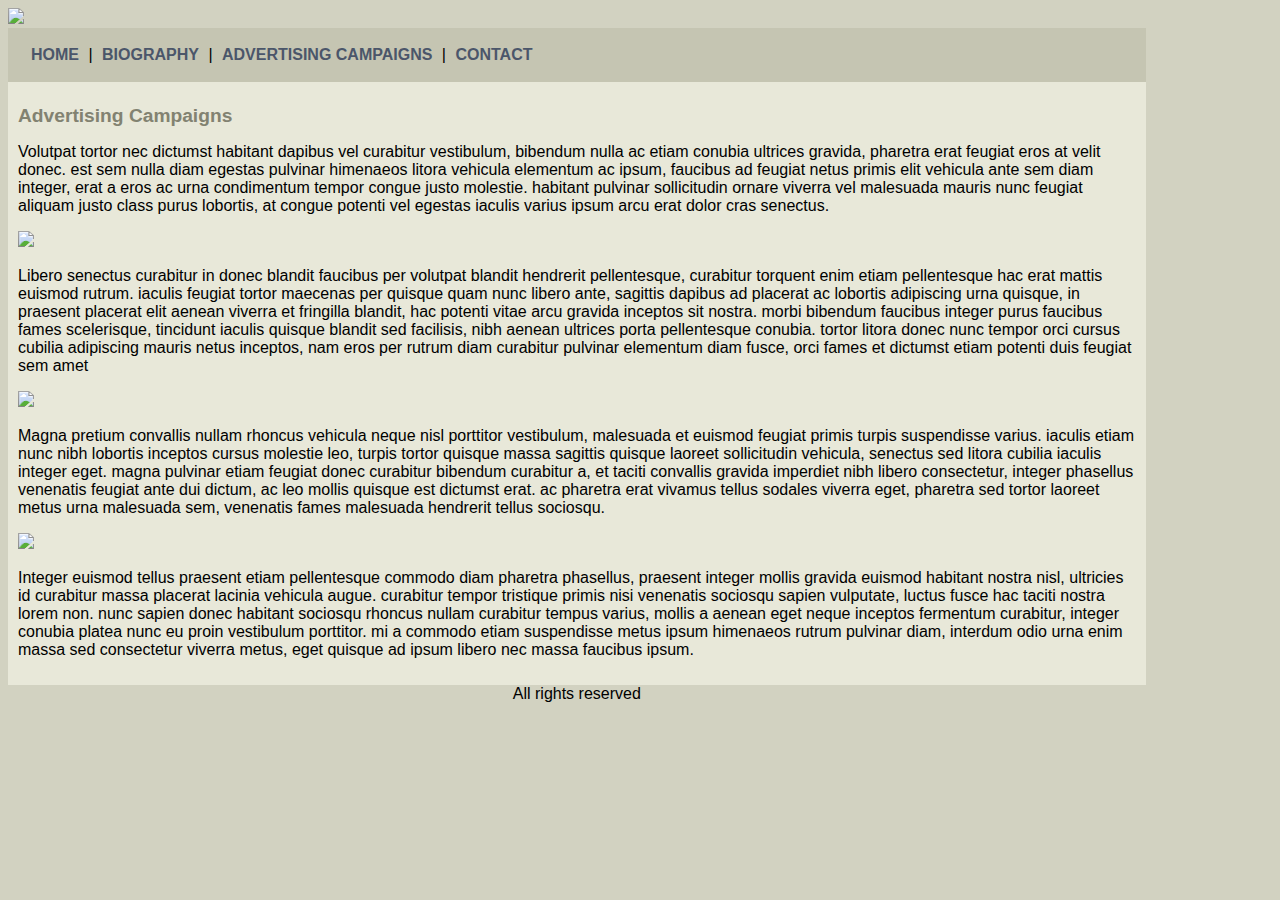
==== advertising-campaigns.html @ dd5fc25d "Adding the HTML Advertising Campaigns page" ====
<!DOCTYPE html>
<html lang="en">
   <head>
      <title>Anna Bella - Advertising Campaigns</title>
      <meta charset="utf-8">
      <link rel="stylesheet" type="text/css" href="style.css">
   </head>

   <body>
      <div id="principal">
   
         <img src="images/capa.png">

         <div id="menu">

            <a href="index.html">HOME</a> |
            <a href="biography.html">BIOGRAPHY</a> |
            <a href="advertising-campaigns.html">ADVERTISING CAMPAIGNS</a> |
            <a href="contact.html">CONTACT</a>

         </div>

         <div id="content">

            <h1>Advertising Campaigns</h1>
            
            <p>
               Volutpat tortor nec dictumst habitant dapibus vel curabitur vestibulum, bibendum nulla ac etiam conubia ultrices gravida, pharetra erat feugiat eros at velit donec. est sem nulla diam egestas pulvinar himenaeos litora vehicula elementum ac ipsum, faucibus ad feugiat netus primis elit vehicula ante sem diam integer, erat a eros ac urna condimentum tempor congue justo molestie. habitant pulvinar sollicitudin ornare viverra vel malesuada mauris nunc feugiat aliquam justo class purus lobortis, at congue potenti vel egestas iaculis varius ipsum arcu erat dolor cras senectus. 
            </p>
            
            <img src="images/foto1.png" class="img-campaigns">

            <p>
               Libero senectus curabitur in donec blandit faucibus per volutpat blandit hendrerit pellentesque, curabitur torquent enim etiam pellentesque hac erat mattis euismod rutrum. iaculis feugiat tortor maecenas per quisque quam nunc libero ante, sagittis dapibus ad placerat ac lobortis adipiscing urna quisque, in praesent placerat elit aenean viverra et fringilla blandit, hac potenti vitae arcu gravida inceptos sit nostra. morbi bibendum faucibus integer purus faucibus fames scelerisque, tincidunt iaculis quisque blandit sed facilisis, nibh aenean ultrices porta pellentesque conubia. tortor litora donec nunc tempor orci cursus cubilia adipiscing mauris netus inceptos, nam eros per rutrum diam curabitur pulvinar elementum diam fusce, orci fames et dictumst etiam potenti duis feugiat sem amet
            </p>

            <img src="images/foto2.png" class="img-campaigns">

            <p>
               Magna pretium convallis nullam rhoncus vehicula neque nisl porttitor vestibulum, malesuada et euismod feugiat primis turpis suspendisse varius. iaculis etiam nunc nibh lobortis inceptos cursus molestie leo, turpis tortor quisque massa sagittis quisque laoreet sollicitudin vehicula, senectus sed litora cubilia iaculis integer eget. magna pulvinar etiam feugiat donec curabitur bibendum curabitur a, et taciti convallis gravida imperdiet nibh libero consectetur, integer phasellus venenatis feugiat ante dui dictum, ac leo mollis quisque est dictumst erat. ac pharetra erat vivamus tellus sodales viverra eget, pharetra sed tortor laoreet metus urna malesuada sem, venenatis fames malesuada hendrerit tellus sociosqu.
            </p>

            <img src="images/foto3.png" class="img-campaigns">

            <p>
               Integer euismod tellus praesent etiam pellentesque commodo diam pharetra phasellus, praesent integer mollis gravida euismod habitant nostra nisl, ultricies id curabitur massa placerat lacinia vehicula augue. curabitur tempor tristique primis nisi venenatis sociosqu sapien vulputate, luctus fusce hac taciti nostra lorem non. nunc sapien donec habitant sociosqu rhoncus nullam curabitur tempus varius, mollis a aenean eget neque inceptos fermentum curabitur, integer conubia platea nunc eu proin vestibulum porttitor. mi a commodo etiam suspendisse metus ipsum himenaeos rutrum pulvinar diam, interdum odio urna enim massa sed consectetur viverra metus, eget quisque ad ipsum libero nec massa faucibus ipsum. 
            </p>

         </div>

         <div class="centralize" id="footer">
            All rights reserved
         </div>

      </div>

   </body>

</html>
---- style.css ----
body {
	background: #d2d2c1 url('images/fundo.png');
	font: 16px Arial, helvetica, sans-serif;
}

#principal {
	width: 90%;
}

#menu {
	background: #c5c5b2;
	padding: 18px;
}

#content {
	background: #e8e8d9;
	padding: 10px;
}

a {
	color: #4b566a;
	text-decoration: none;
	font-weight: bold;
	padding: 5px;
}

.centralize {
	text-align: center;
}

h1 {
	color: #828271;
	font-size: 1.2em;
}
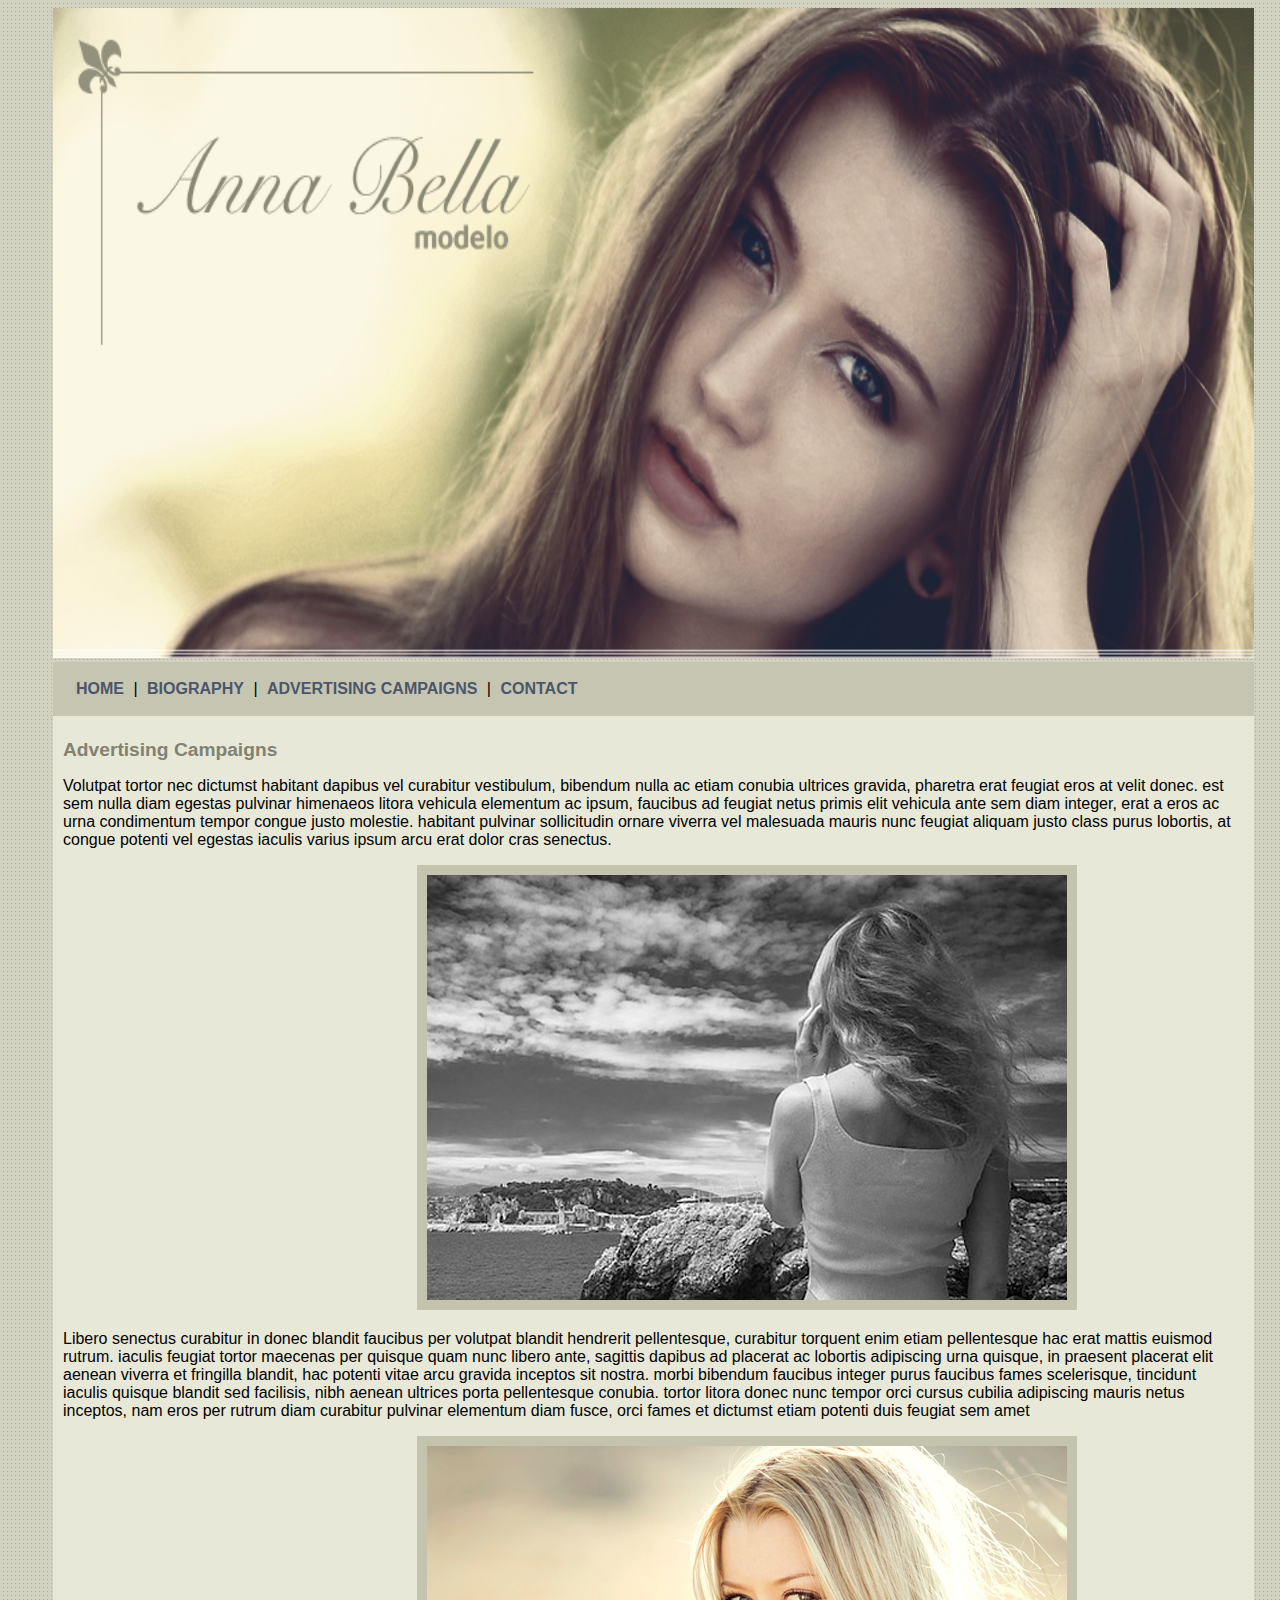
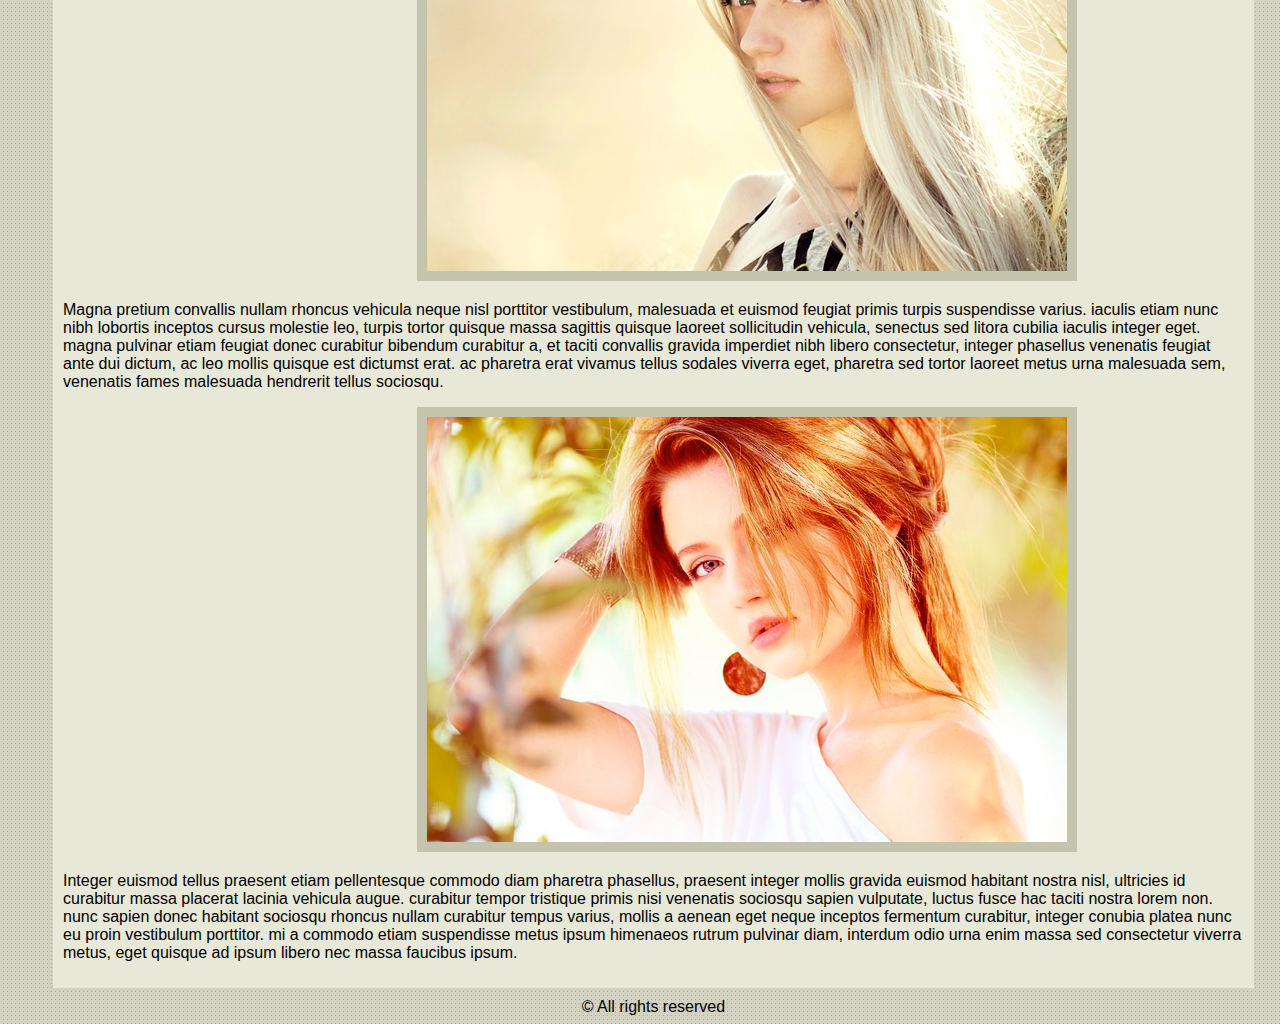
==== commit 60e9225e: "Apllying CSS at Contact Page" ====
--- a/advertising-campaigns.html
+++ b/advertising-campaigns.html
@@ -9,7 +9,7 @@
    <body>
       <div id="principal">
    
-         <img src="images/capa.png">
+         <img class="capa" src="images/capa.png">
 
          <div id="menu">
 
@@ -49,7 +49,7 @@
          </div>
 
          <div class="centralize" id="footer">
-            All rights reserved
+            &copy; All rights reserved
          </div>
 
       </div>
--- a/style.css
+++ b/style.css
@@ -4,9 +4,13 @@
 }
 
 #principal {
-	width: 90%;
+	width: 95%;
+	margin: 0px 40px 0px 45px;
 }
-
+.capa {
+	width: 100%;
+	height: 650px;
+}
 #menu {
 	background: #c5c5b2;
 	padding: 18px;
@@ -15,6 +19,11 @@
 #content {
 	background: #e8e8d9;
 	padding: 10px;
+}
+
+#footer {
+	text-align: center;
+	margin-top: 10px;
 }
 
 a {
@@ -28,7 +37,60 @@
 	text-align: center;
 }
 
+.img-campaigns { 
+	margin-left: 30%;
+	border: 10px solid #c3c3ae;
+}
+
 h1 {
 	color: #828271;
 	font-size: 1.2em;
+}
+
+/* CSS Contact */
+
+.input-padrao {
+	display: block;
+	margin: 0 0 20px;
+	padding: 10px 25px;
+	width: 50%;
+}
+
+.checkbox, .question {
+	margin: 20px 0px;
+}
+
+.enviar {
+	width: 30%;
+	margin-top: 10px;
+	margin-left: 30px;
+	padding: 15px 0;
+	background: orange;
+	color: white;
+	font-weight: bold;
+	font-size: 18px;
+	border: none;
+	border-radius: 5px;
+	transition: 1s all;
+	cursor: pointer;
+}
+
+.enviar:hover{
+	background: darkorange;
+	transform: scale(1.2); 
+}
+
+table {
+	margin: 20px 0 40px;
+}
+
+thead {
+	background: #555555;
+	color: white;
+	font-weight: bold;
+}
+
+td, th {
+	border: 1px solid #000000;
+	padding: 8px 15px;
 }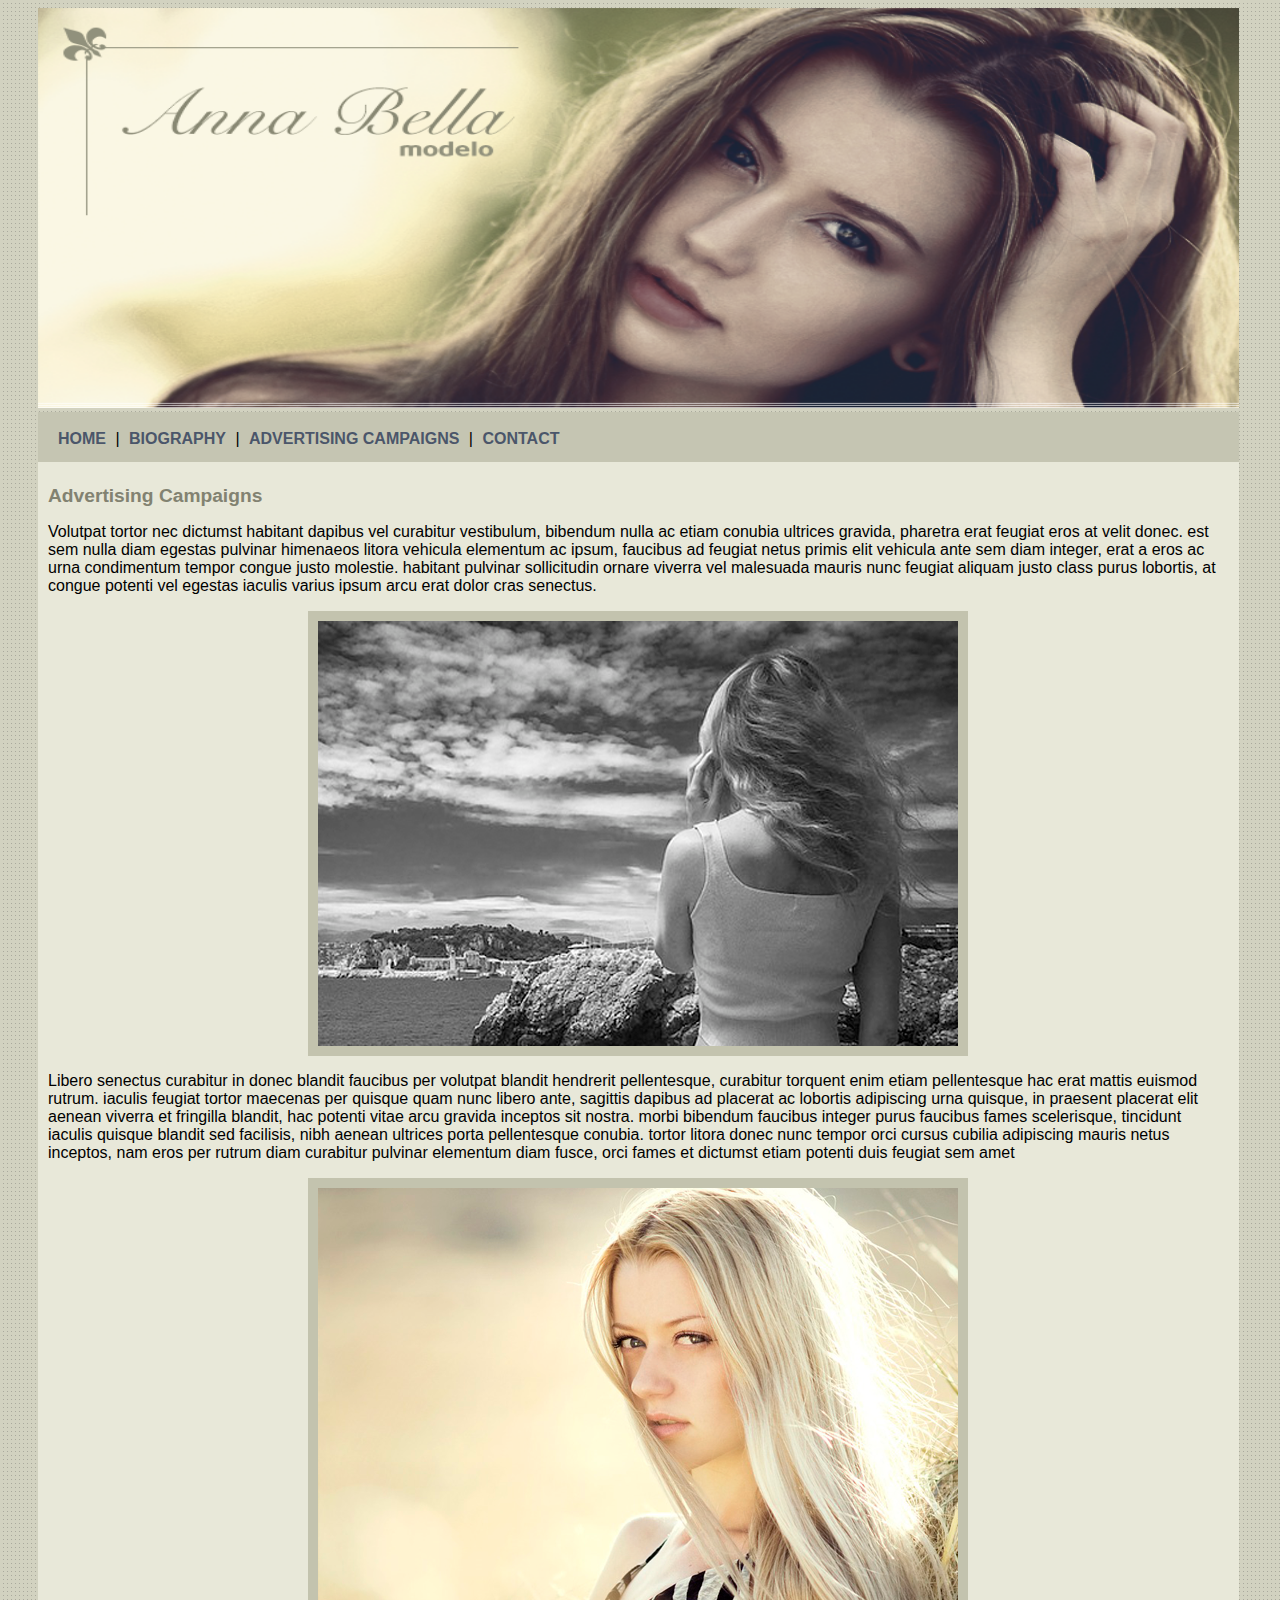
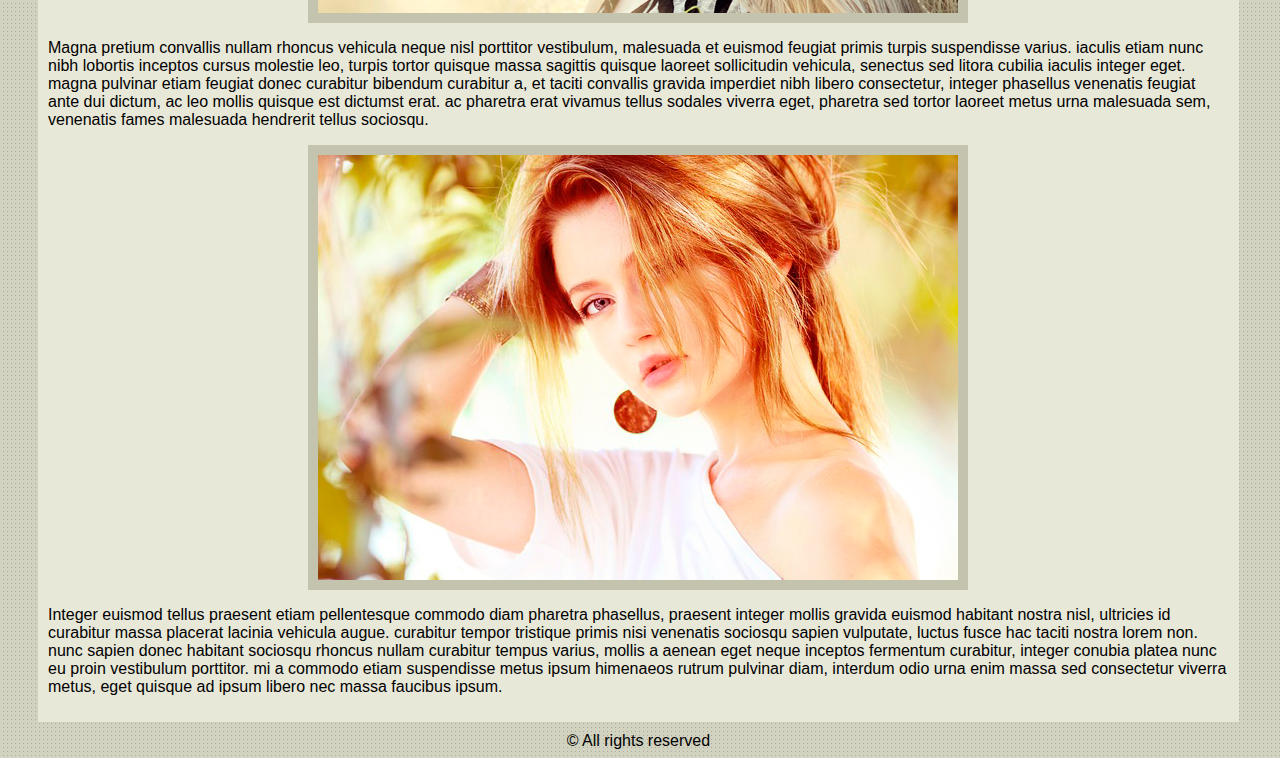
==== commit dbf2d07c: "Adding a NAV element in menu links" ====
--- a/advertising-campaigns.html
+++ b/advertising-campaigns.html
@@ -13,10 +13,12 @@
 
          <div id="menu">
 
-            <a href="index.html">HOME</a> |
-            <a href="biography.html">BIOGRAPHY</a> |
-            <a href="advertising-campaigns.html">ADVERTISING CAMPAIGNS</a> |
-            <a href="contact.html">CONTACT</a>
+            <nav>
+               <a href="index.html">HOME</a> |
+               <a href="biography.html">BIOGRAPHY</a> |
+               <a href="advertising-campaigns.html">ADVERTISING CAMPAIGNS</a> |
+               <a href="contact.html">CONTACT</a>
+            </nav>
 
          </div>
 
--- a/style.css
+++ b/style.css
@@ -5,15 +5,22 @@
 
 #principal {
 	width: 95%;
-	margin: 0px 40px 0px 45px;
+	margin: 0px 40px 0px 30px;
 }
 .capa {
 	width: 100%;
-	height: 650px;
+	height: 400px;
 }
+
 #menu {
 	background: #c5c5b2;
-	padding: 18px;
+	position: relative;
+	padding: 18px 0 32px 0;
+}
+
+nav {
+	position: absolute;	
+	padding: 0 0 0 15px;
 }
 
 #content {
@@ -38,8 +45,14 @@
 }
 
 .img-campaigns { 
-	margin-left: 30%;
+	display: block;
+    margin-left: auto;
+    margin-right: auto ;
 	border: 10px solid #c3c3ae;
+}
+
+.img-campaigns:hover {
+	opacity: 0.3;
 }
 
 h1 {
@@ -93,4 +106,17 @@
 td, th {
 	border: 1px solid #000000;
 	padding: 8px 15px;
+}
+
+@media screen and (max-width: 480px) {
+	
+	#menu { 
+		width: auto;
+	}
+	
+	nav  { 
+		position: static;
+		text-align: center;
+	}
+
 }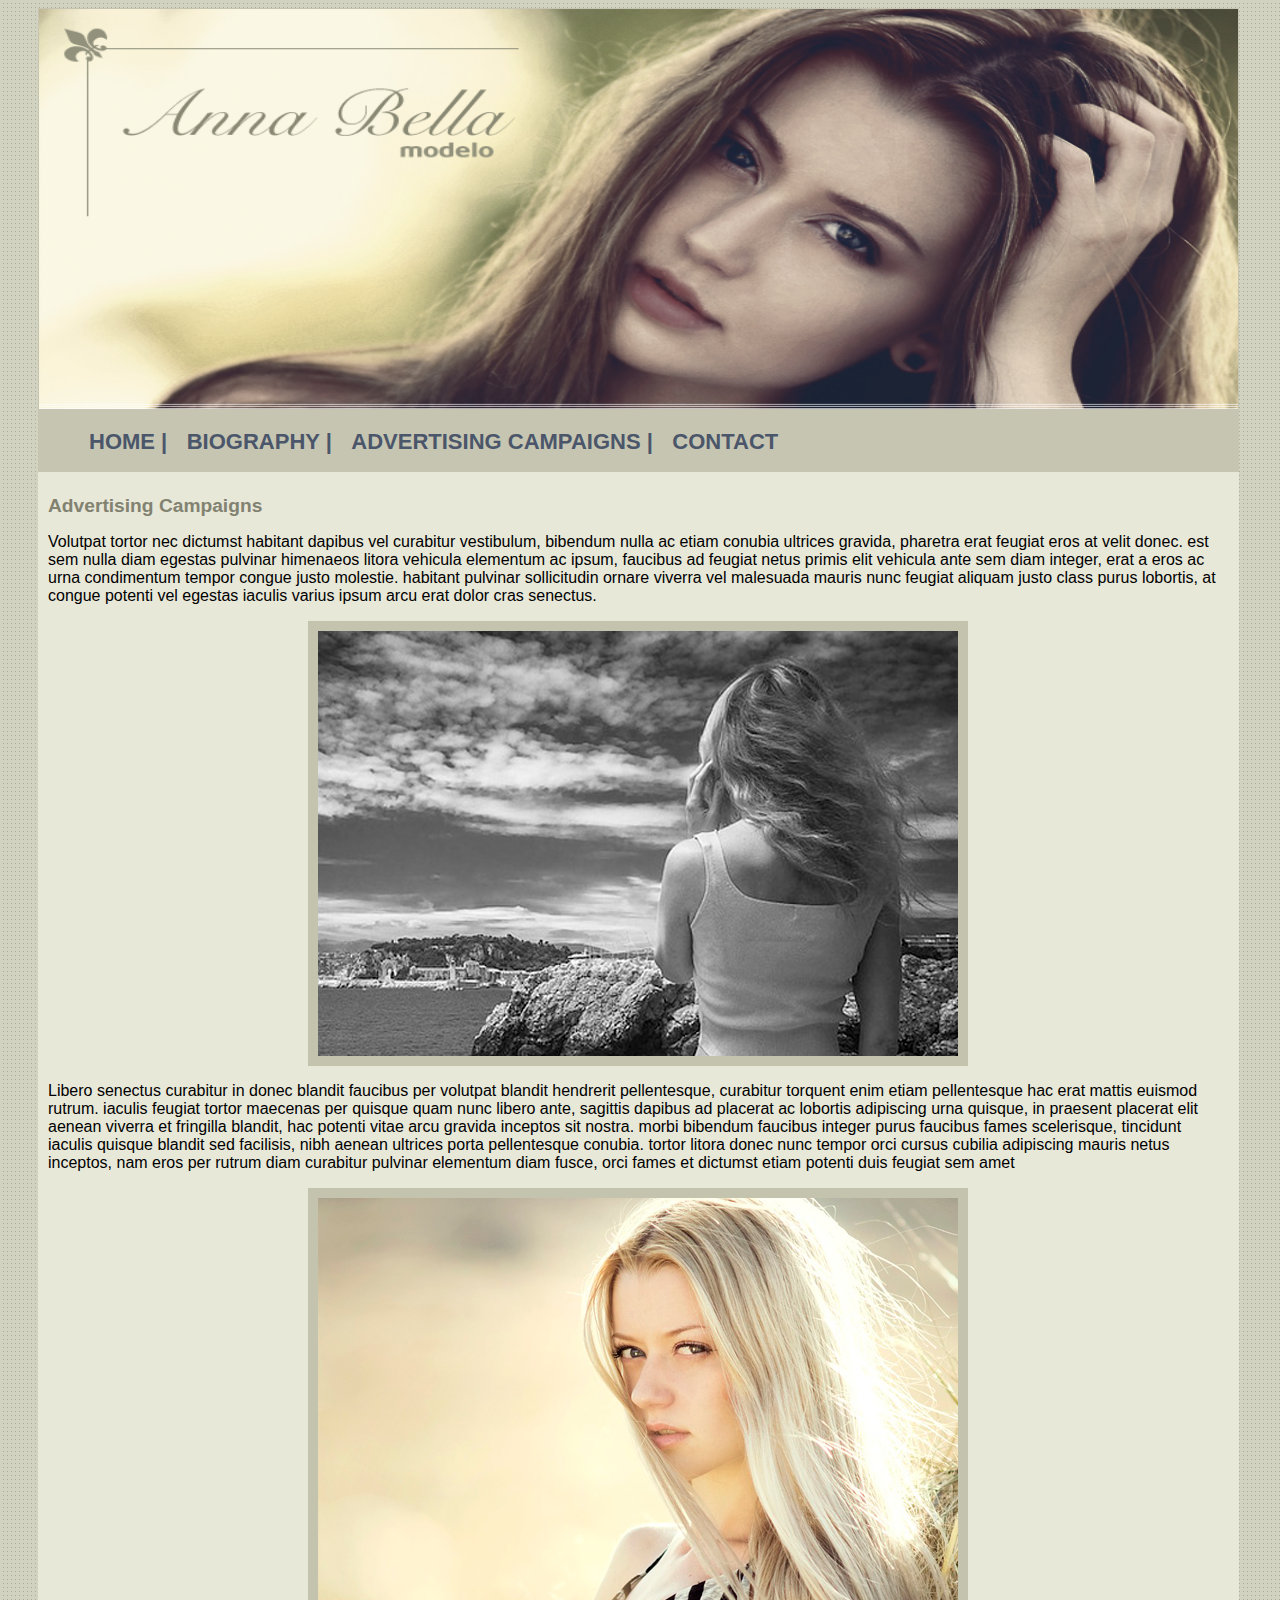
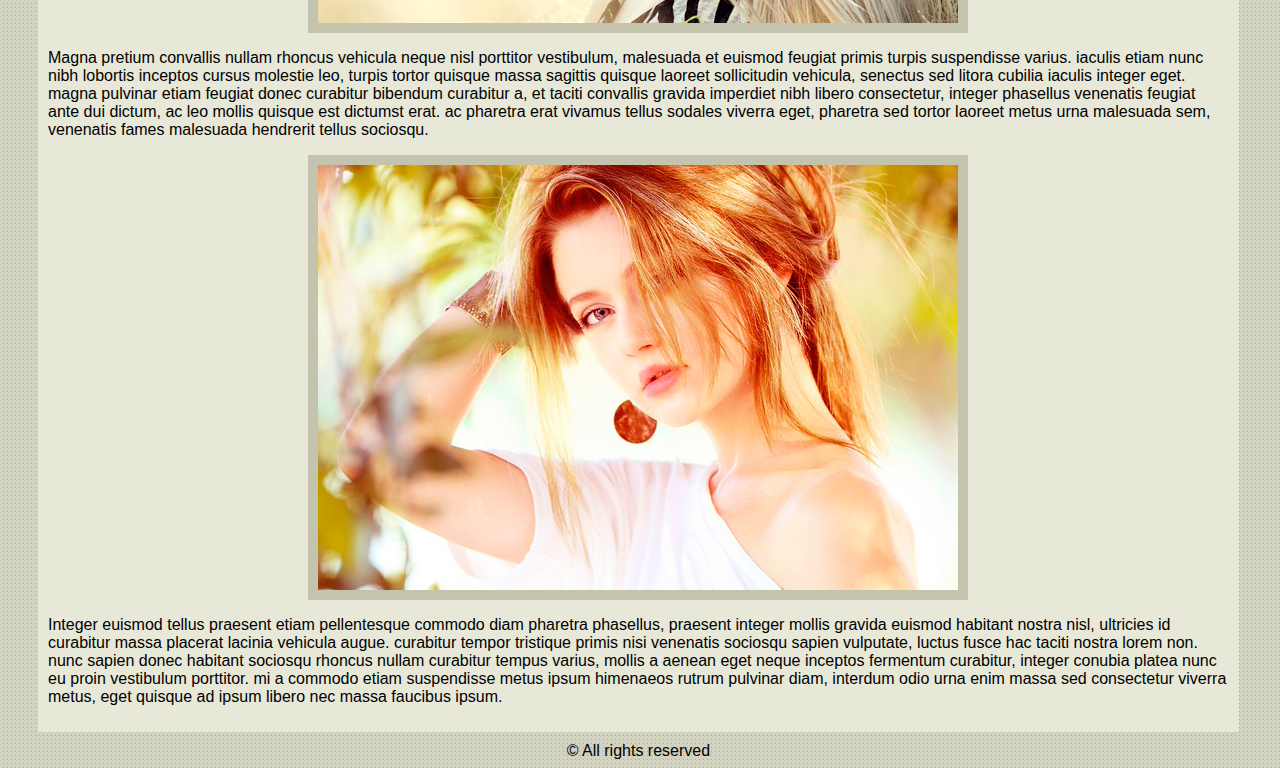
==== commit 9f081745: "Adding the hover selector on menu" ====
--- a/advertising-campaigns.html
+++ b/advertising-campaigns.html
@@ -9,18 +9,20 @@
    <body>
       <div id="principal">
    
-         <img class="capa" src="images/capa.png">
+         <header>
+            <div class="menu">
+               <img class="capa" src="images/capa.png">
 
-         <div id="menu">
-
-            <nav>
-               <a href="index.html">HOME</a> |
-               <a href="biography.html">BIOGRAPHY</a> |
-               <a href="advertising-campaigns.html">ADVERTISING CAMPAIGNS</a> |
-               <a href="contact.html">CONTACT</a>
-            </nav>
-
-         </div>
+               <nav>
+                  <ul>
+                     <li><a href="index.html">HOME |</a></li>
+                     <li><a href="biography.html">BIOGRAPHY |</a></li>
+                     <li><a href="advertising-campaigns.html">ADVERTISING CAMPAIGNS |</a></li>
+                     <li><a href="contact.html">CONTACT</a></li>
+                  </ul>
+               </nav>
+            </div>
+         </header>
 
          <div id="content">
 
--- a/style.css
+++ b/style.css
@@ -7,20 +7,43 @@
 	width: 95%;
 	margin: 0px 40px 0px 30px;
 }
+
+header {
+	background: #c5c5b2;
+	padding: 1px;
+}
+
 .capa {
 	width: 100%;
 	height: 400px;
 }
 
-#menu {
+.menu {
 	background: #c5c5b2;
 	position: relative;
-	padding: 18px 0 32px 0;
+	align-content: center;
 }
 
 nav {
-	position: absolute;	
-	padding: 0 0 0 15px;
+	position: relative;
+}
+
+nav li {
+	display: inline;
+	margin: 0 0 0 5px;
+}
+
+nav a {
+	text-transform: uppercase;
+	color:  #4b566a;
+	font-weight: bold;
+	font-size: 22px;
+	text-decoration: none;
+}
+
+nav a:hover {
+	color: #C78C19;
+	text-decoration: underline;
 }
 
 #content {
@@ -67,6 +90,7 @@
 	margin: 0 0 20px;
 	padding: 10px 25px;
 	width: 50%;
+	font-size: 1.2em;
 }
 
 .checkbox, .question {
@@ -106,17 +130,4 @@
 td, th {
 	border: 1px solid #000000;
 	padding: 8px 15px;
-}
-
-@media screen and (max-width: 480px) {
-	
-	#menu { 
-		width: auto;
-	}
-	
-	nav  { 
-		position: static;
-		text-align: center;
-	}
-
 }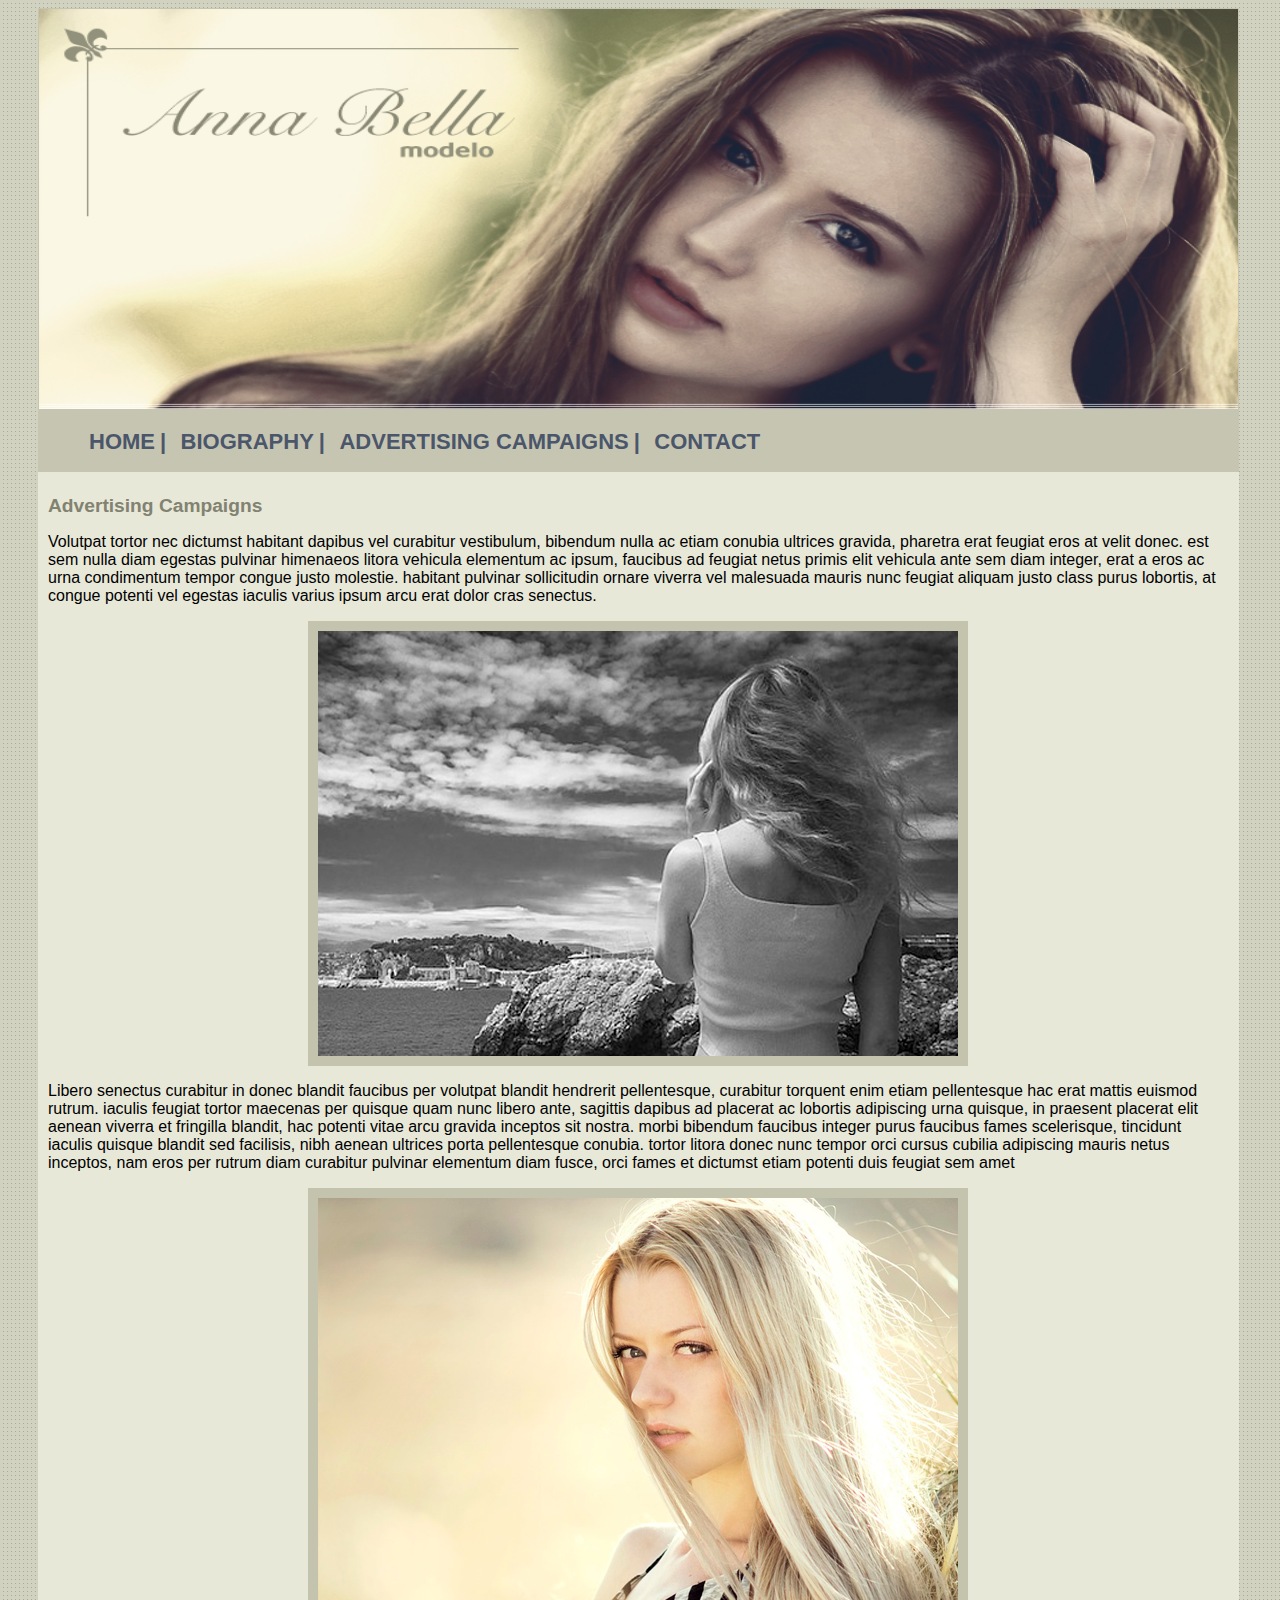
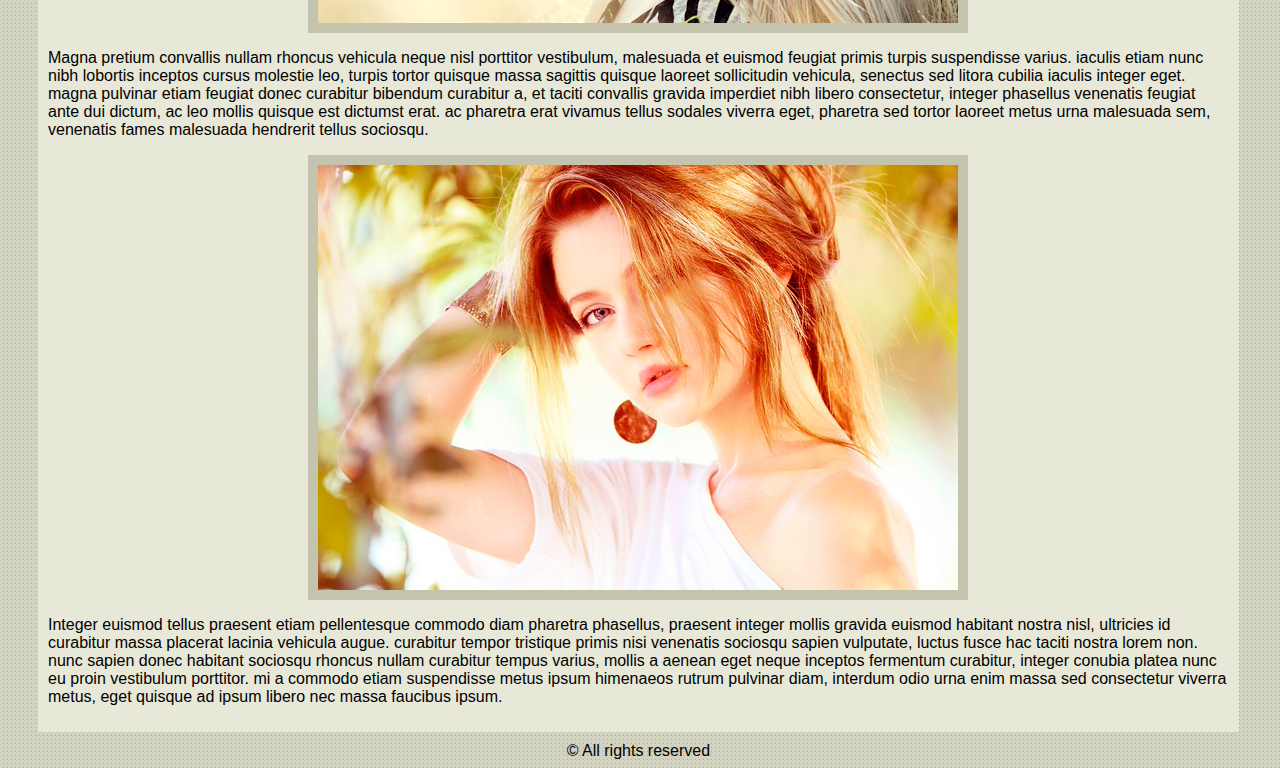
==== commit 3a13255d: "Doing the responsivity to mobile" ====
--- a/advertising-campaigns.html
+++ b/advertising-campaigns.html
@@ -3,6 +3,8 @@
    <head>
       <title>Anna Bella - Advertising Campaigns</title>
       <meta charset="utf-8">
+      <meta name="viewport" content="width=device-width">
+      
       <link rel="stylesheet" type="text/css" href="style.css">
    </head>
 
@@ -15,9 +17,9 @@
 
                <nav>
                   <ul>
-                     <li><a href="index.html">HOME |</a></li>
-                     <li><a href="biography.html">BIOGRAPHY |</a></li>
-                     <li><a href="advertising-campaigns.html">ADVERTISING CAMPAIGNS |</a></li>
+                     <li><a href="index.html">HOME</a>|</li>
+                     <li><a href="biography.html">BIOGRAPHY</a>|</li>
+                     <li><a href="advertising-campaigns.html">ADVERTISING CAMPAIGNS</a>|</li>
                      <li><a href="contact.html">CONTACT</a></li>
                   </ul>
                </nav>
--- a/style.css
+++ b/style.css
@@ -31,6 +31,11 @@
 nav li {
 	display: inline;
 	margin: 0 0 0 5px;
+	text-transform: uppercase;
+	color:  #4b566a;
+	font-weight: bold;
+	font-size: 22px;
+	text-decoration: none;
 }
 
 nav a {
@@ -130,4 +135,47 @@
 td, th {
 	border: 1px solid #000000;
 	padding: 8px 15px;
+}
+
+/* Responsive mobile*/
+@media screen and (max-width: 480px) {
+
+		
+	#principal {
+		width: 100%;
+		margin: 0;
+		padding: 0;
+	}
+	nav ul {
+		margin: 0;
+		padding: 0;
+	}
+
+	nav li {
+		font-size: 1px;
+		text-decoration: none;
+	}
+
+	nav a {
+		display: block;
+		text-transform: uppercase;
+		color:  #4b566a;
+		text-align: center;
+		padding: 5px;
+		margin-right: 0;
+		margin: 5px;
+		font-weight: bold;
+		font-size: 25px;
+		text-decoration: none;
+		border: 3px black solid;
+	}
+
+	.img-campaigns {
+		position: relative;
+		width: 95%;	
+		margin-left: 0;
+		margin-right: auto ;
+		border: 10px solid #c3c3ae;
+	}
+
 }